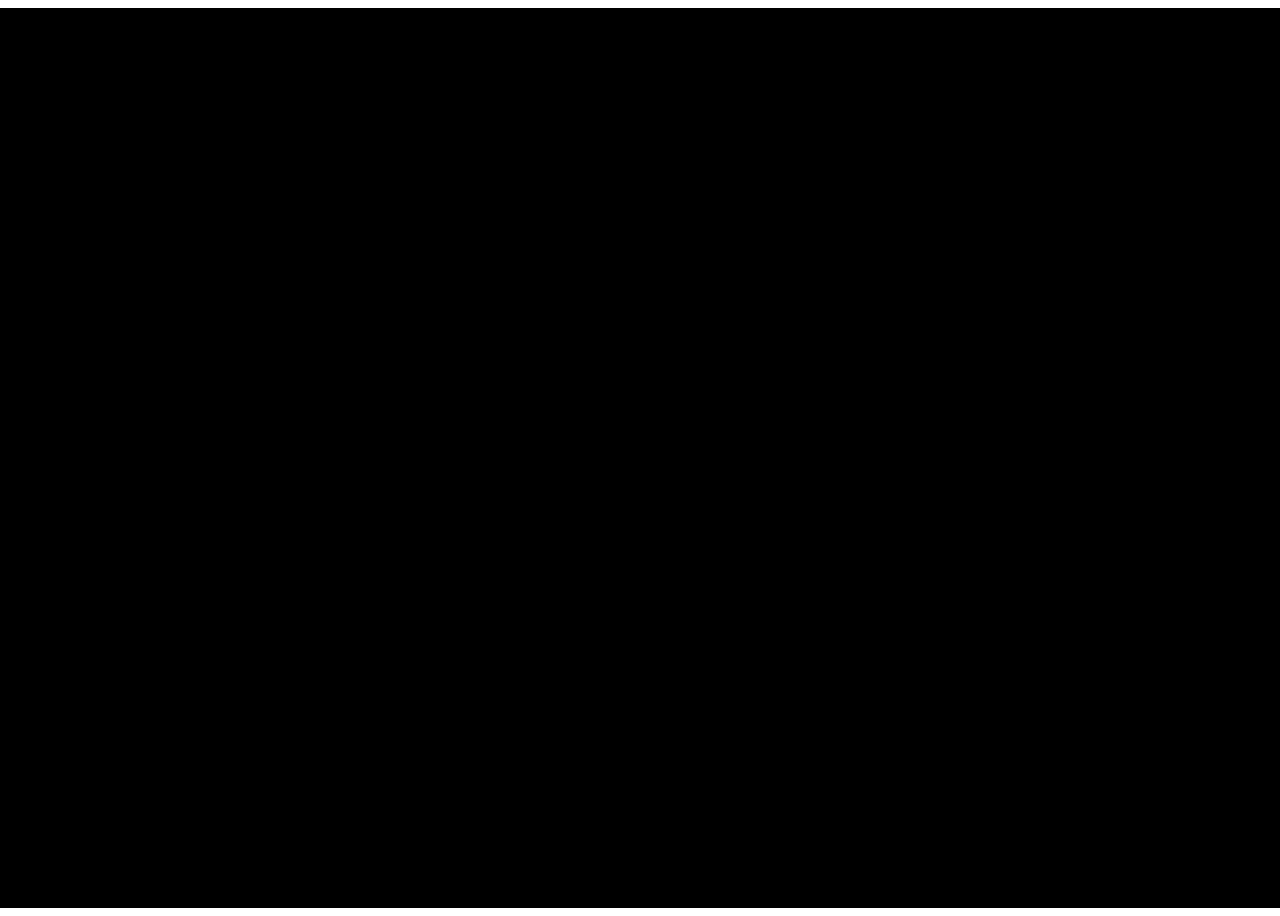
==== index.html @ 421dd4c3 "Update index.html" ====
<!DOCTYPE html>
<html>
  <head> <link rel="stylesheet" href="style.css"> </head>
  <body>
  <div class="video-container">
    <video autoplay loop playsinline muted style="width:100vw; height:100vh; object-fit:contain; background:black;">
      <source src="lando-donut.mp4" type="video/mp4">
    </video>
  </div>
    <script>
  const vid = document.getElementById('vid');
  const unmuteOnInteract = () => {
    vid.muted = false;
    document.removeEventListener('click', unmuteOnInteract);
    document.removeEventListener('scroll', unmuteOnInteract);
    document.removeEventListener('keydown', unmuteOnInteract);
  };
  document.addEventListener('click', unmuteOnInteract);
  document.addEventListener('scroll', unmuteOnInteract);
  document.addEventListener('keydown', unmuteOnInteract);
    </script>
  </body>
</html>
---- style.css ----
.video-container {
  display: flex;
  justify-content: center; /* Centers horizontally */
  align-items: center;     /* Centers vertically */
  min-height: 100vh;       /* Optional: Makes container full screen height */
}
.body {
  background-color: black;
}
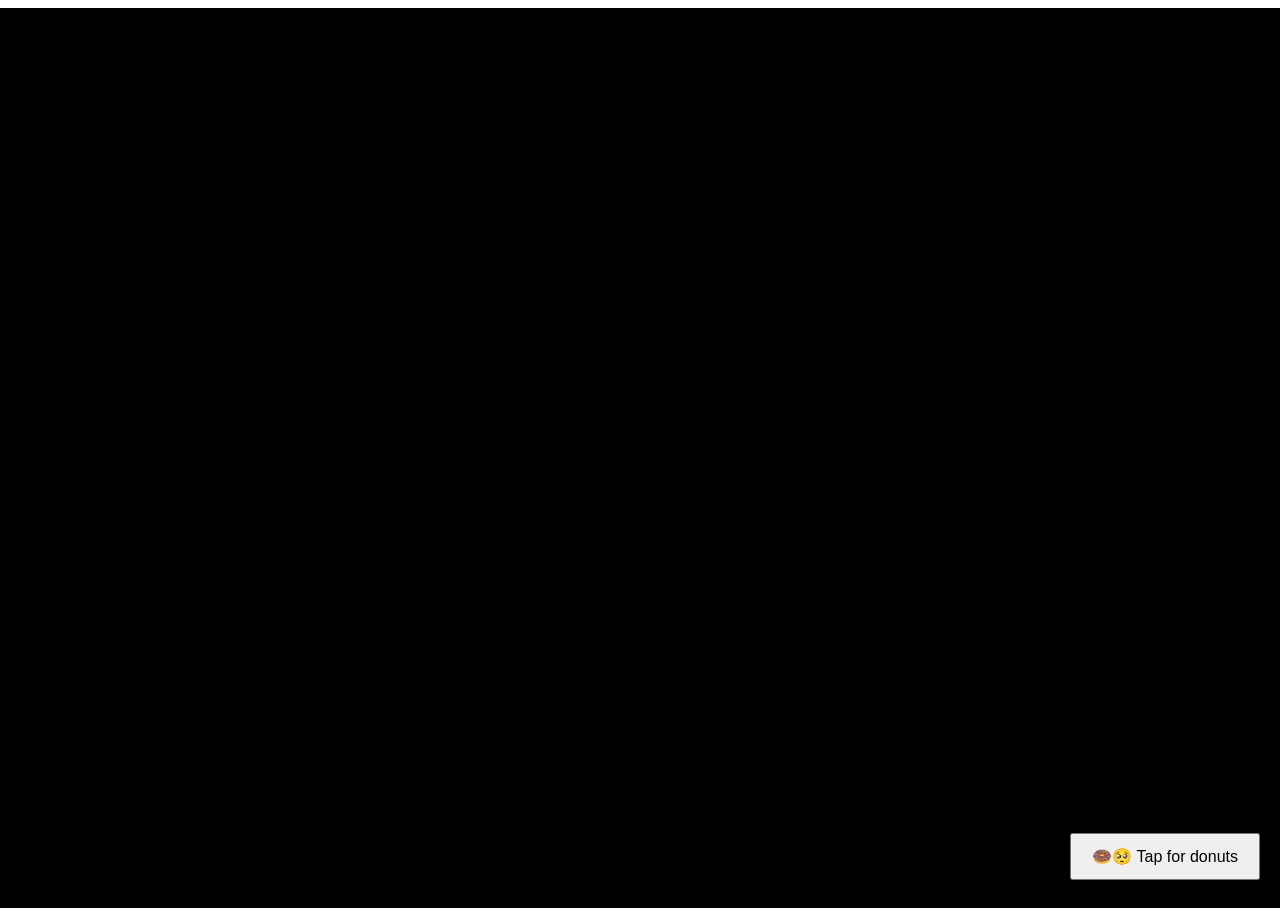
==== commit 65539e73: "Update index.html" ====
--- a/index.html
+++ b/index.html
@@ -7,17 +7,18 @@
       <source src="lando-donut.mp4" type="video/mp4">
     </video>
   </div>
-    <script>
+    <button id="soundBtn" style="position:fixed; bottom:20px; right:20px; padding:12px 20px; font-size:16px; z-index:10; cursor:pointer;">
+  🍩🥺 Tap for donuts
+</button>
+
+<script>
   const vid = document.getElementById('vid');
-  const unmuteOnInteract = () => {
+  const btn = document.getElementById('soundBtn');
+  btn.addEventListener('click', () => {
     vid.muted = false;
-    document.removeEventListener('click', unmuteOnInteract);
-    document.removeEventListener('scroll', unmuteOnInteract);
-    document.removeEventListener('keydown', unmuteOnInteract);
-  };
-  document.addEventListener('click', unmuteOnInteract);
-  document.addEventListener('scroll', unmuteOnInteract);
-  document.addEventListener('keydown', unmuteOnInteract);
-    </script>
+    btn.textContent = 'cutie patootie';
+    setTimeout(() => btn.remove(), 1500);
+  });
+</script>
   </body>
 </html>
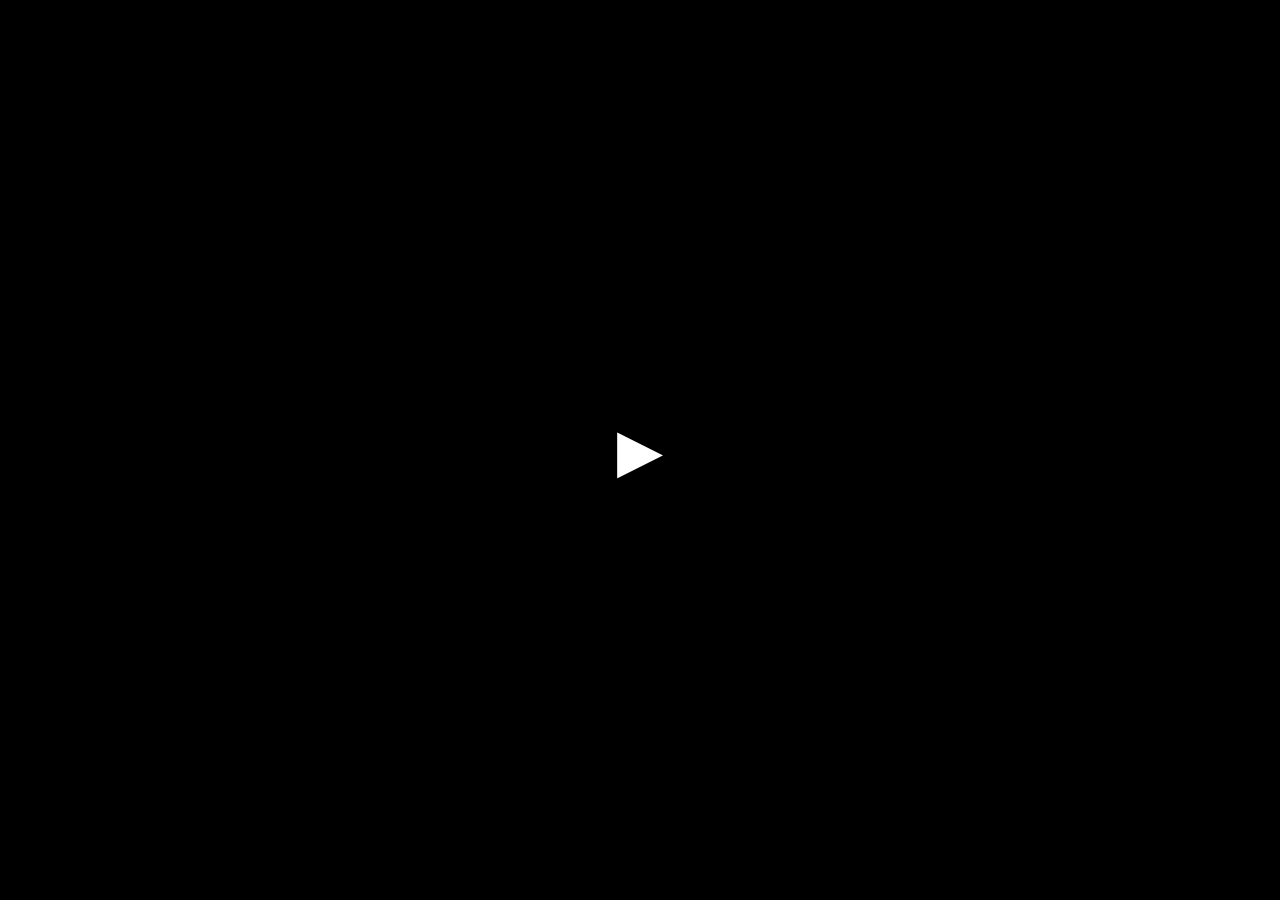
==== commit aa4211ad: "Update index.html" ====
--- a/index.html
+++ b/index.html
@@ -2,23 +2,19 @@
 <html>
   <head> <link rel="stylesheet" href="style.css"> </head>
   <body>
-  <div class="video-container">
-    <video autoplay loop playsinline muted style="width:100vw; height:100vh; object-fit:contain; background:black;">
-      <source src="lando-donut.mp4" type="video/mp4">
-    </video>
-  </div>
-    <button id="soundBtn" style="position:fixed; bottom:20px; right:20px; padding:12px 20px; font-size:16px; z-index:10; cursor:pointer;">
-  🍩🥺 Tap for donuts
-</button>
+  <style>
+  body { margin: 0; background: black; }
+  video { width: 100vw; height: 100vh; object-fit: contain; display: block; }
+  #playBtn {
+    position: fixed; top: 50%; left: 50%; transform: translate(-50%, -50%);
+    font-size: 60px; background: none; border: none; color: white;
+    cursor: pointer; z-index: 10;
+  }
+</style>
 
-<script>
-  const vid = document.getElementById('vid');
-  const btn = document.getElementById('soundBtn');
-  btn.addEventListener('click', () => {
-    vid.muted = false;
-    btn.textContent = 'cutie patootie';
-    setTimeout(() => btn.remove(), 1500);
-  });
-</script>
+<video id="vid" loop playsinline style="width:100vw; height:100vh; object-fit:contain;">
+  <source src="lando-donuts.mp4" type="video/mp4">
+</video>
+<button id="playBtn" onclick="document.getElementById('vid').play(); this.remove();">▶</button>
   </body>
 </html>
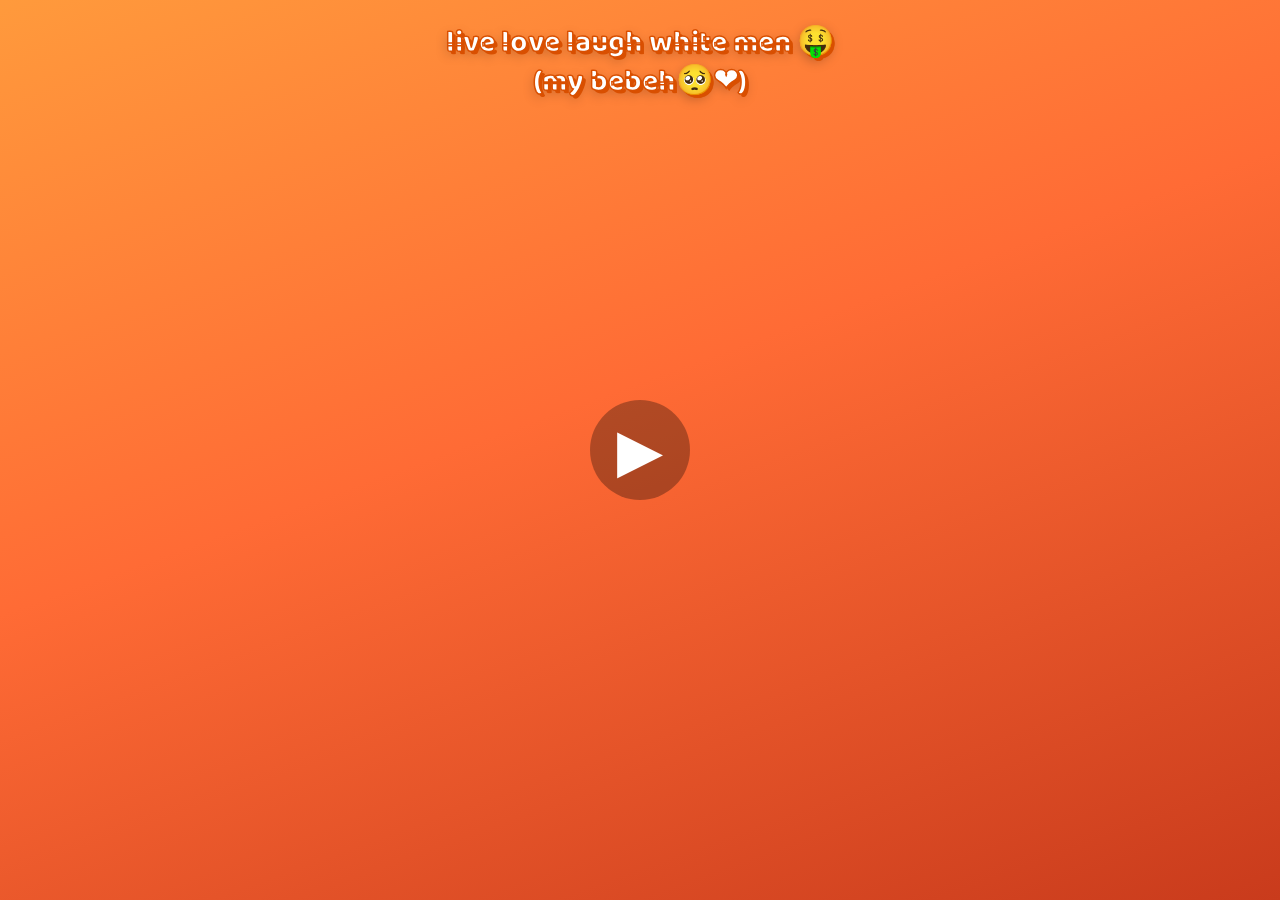
==== commit 25ecb6c1: "Update index.html" ====
--- a/index.html
+++ b/index.html
@@ -1,20 +1,73 @@
 <!DOCTYPE html>
 <html>
-  <head> <link rel="stylesheet" href="style.css"> </head>
-  <body>
-  <style>
-  body { margin: 0; background: black; }
-  video { width: 100vw; height: 100vh; object-fit: contain; display: block; }
+<head>
+<link href="https://fonts.googleapis.com/css2?family=Baloo+2:wght@700;800&display=swap" rel="stylesheet">
+<style>
+  body {
+    margin: 0;
+    overflow: hidden;
+    background: linear-gradient(160deg, #ff9a3c 0%, #ff6b35 45%, #c93b1c 100%);
+    height: 100vh;
+    display: flex;
+    align-items: center;
+    justify-content: center;
+  }
+
+  video {
+    max-width: 100vw;
+    max-height: 100vh;
+    object-fit: contain;
+    display: block;
+  }
+
   #playBtn {
-    position: fixed; top: 50%; left: 50%; transform: translate(-50%, -50%);
-    font-size: 60px; background: none; border: none; color: white;
-    cursor: pointer; z-index: 10;
+    position: fixed;
+    top: 50%;
+    left: 50%;
+    transform: translate(-50%, -50%);
+    font-size: 60px;
+    background: rgba(0,0,0,0.3);
+    border: none;
+    border-radius: 50%;
+    width: 100px;
+    height: 100px;
+    color: white;
+    cursor: pointer;
+    z-index: 10;
+  }
+
+  #caption {
+    position: fixed;
+    top: 24px;
+    left: 50%;
+    transform: translateX(-50%);
+    color: #fff;
+    -webkit-text-stroke: 1.5px #d94f00;
+    font-family: 'Baloo 2', cursive, sans-serif;
+    font-size: 30px;
+    font-weight: 800;
+    text-align: center;
+    text-shadow: 3px 3px 0px #d94f00, 0 4px 12px rgba(0,0,0,0.25);
+    z-index: 10;
+    width: 92%;
+    line-height: 1.3;
+    animation: pop 0.5s ease-out;
+  }
+
+  @keyframes pop {
+    0% { transform: translateX(-50%) scale(0.7); opacity: 0; }
+    100% { transform: translateX(-50%) scale(1); opacity: 1; }
   }
 </style>
+</head>
+<body>
 
-<video id="vid" loop playsinline style="width:100vw; height:100vh; object-fit:contain;">
-  <source src="lando-donuts.mp4" type="video/mp4">
-</video>
-<button id="playBtn" onclick="document.getElementById('vid').play(); this.remove();">▶</button>
-  </body>
+  <div id="caption">live love laugh white men 🤑<br>(my bebeh🥺❤)</div>
+
+  <video id="vid" loop playsinline>
+    <source src="lando-donuts.mp4" type="video/mp4">
+  </video>
+  <button id="playBtn" onclick="document.getElementById('vid').play(); this.remove();">▶</button>
+
+</body>
 </html>
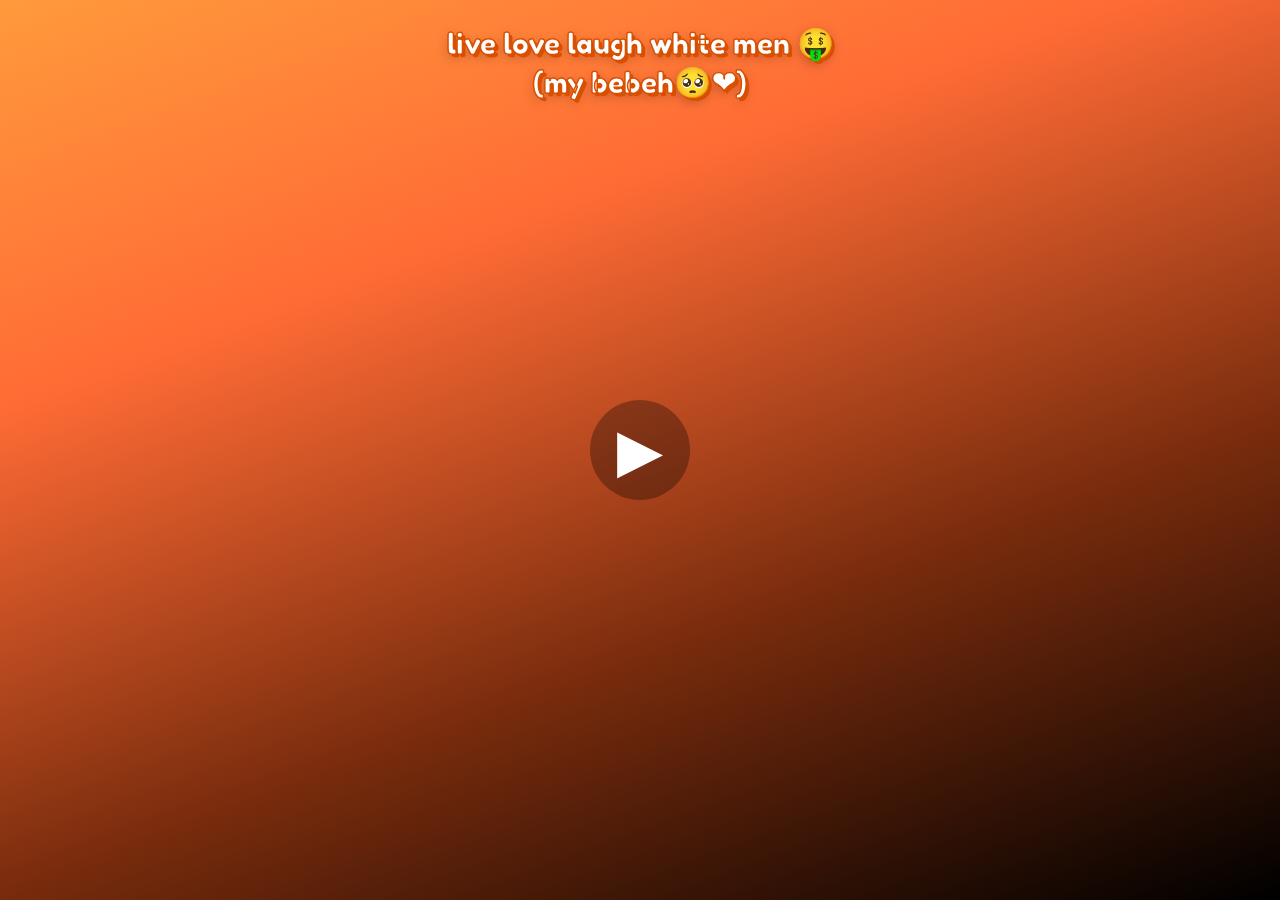
==== commit 0f56b910: "Update index.html" ====
--- a/index.html
+++ b/index.html
@@ -1,12 +1,12 @@
 <!DOCTYPE html>
 <html>
 <head>
-<link href="https://fonts.googleapis.com/css2?family=Baloo+2:wght@700;800&display=swap" rel="stylesheet">
+<link href="https://fonts.googleapis.com/css2?family=Fredoka:wght@600;700&display=swap" rel="stylesheet">
 <style>
   body {
     margin: 0;
     overflow: hidden;
-    background: linear-gradient(160deg, #ff9a3c 0%, #ff6b35 45%, #c93b1c 100%);
+    background: linear-gradient(160deg, #ff9a3c 0%, #ff6b35 30%, #7a2c0d 65%, #000000 100%);
     height: 100vh;
     display: flex;
     align-items: center;
@@ -43,9 +43,9 @@
     transform: translateX(-50%);
     color: #fff;
     -webkit-text-stroke: 1.5px #d94f00;
-    font-family: 'Baloo 2', cursive, sans-serif;
+    font-family: 'Fredoka', cursive, sans-serif;
     font-size: 30px;
-    font-weight: 800;
+    font-weight: 700;
     text-align: center;
     text-shadow: 3px 3px 0px #d94f00, 0 4px 12px rgba(0,0,0,0.25);
     z-index: 10;
@@ -65,7 +65,7 @@
   <div id="caption">live love laugh white men 🤑<br>(my bebeh🥺❤)</div>
 
   <video id="vid" loop playsinline>
-    <source src="lando-donuts.mp4" type="video/mp4">
+    <source src="lando-donut.mp4" type="video/mp4">
   </video>
   <button id="playBtn" onclick="document.getElementById('vid').play(); this.remove();">▶</button>
 
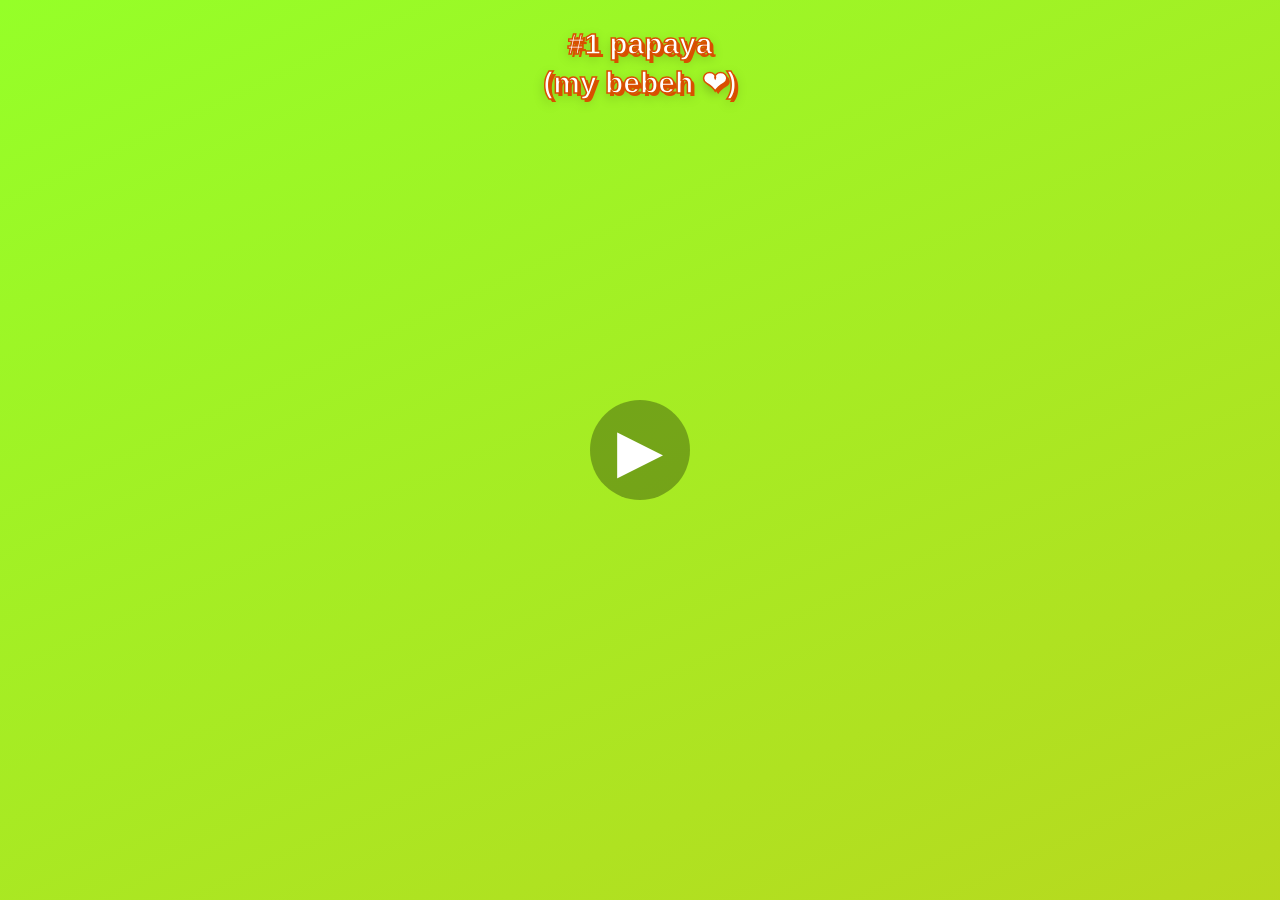
==== commit f8c8511f: "Update index.html" ====
--- a/index.html
+++ b/index.html
@@ -1,21 +1,38 @@
 <!DOCTYPE html>
 <html>
 <head>
-<link href="https://fonts.googleapis.com/css2?family=Fredoka:wght@600;700&display=swap" rel="stylesheet">
+<link href="https://fonts.googleapis.com/css2?family=Viga&display=swap" rel="stylesheet">
 <style>
   body {
     margin: 0;
     overflow: hidden;
-    background: linear-gradient(160deg, #ff9a3c 0%, #ff6b35 30%, #7a2c0d 65%, #000000 100%);
     height: 100vh;
     display: flex;
     align-items: center;
     justify-content: center;
+    background: linear-gradient(155deg, #95FF28, #FC8C0C, #3B2207);
+    background-size: 600% 600%;
+    animation: GradientBackground 14s ease infinite;
+}
+
+@keyframes GradientBackground {
+  0% {
+    background-position: 0% 50%;
   }
 
+  50% {
+    background-position: 100% 50%;
+  }
+
+  100% {
+    background-position: 0% 50%;
+  }
+}
+   
+
   video {
-    max-width: 100vw;
-    max-height: 100vh;
+    max-width: 200vw;
+    max-height: 200vh;
     object-fit: contain;
     display: block;
   }
@@ -61,8 +78,9 @@
 </style>
 </head>
 <body>
-
-  <div id="caption">live love laugh white men 🤑<br>(my bebeh🥺❤)</div>
+    
+  <div id="caption">#1 papaya<br>(my bebeh ❤)</div>
+  
 
   <video id="vid" loop playsinline>
     <source src="lando-donut.mp4" type="video/mp4">
